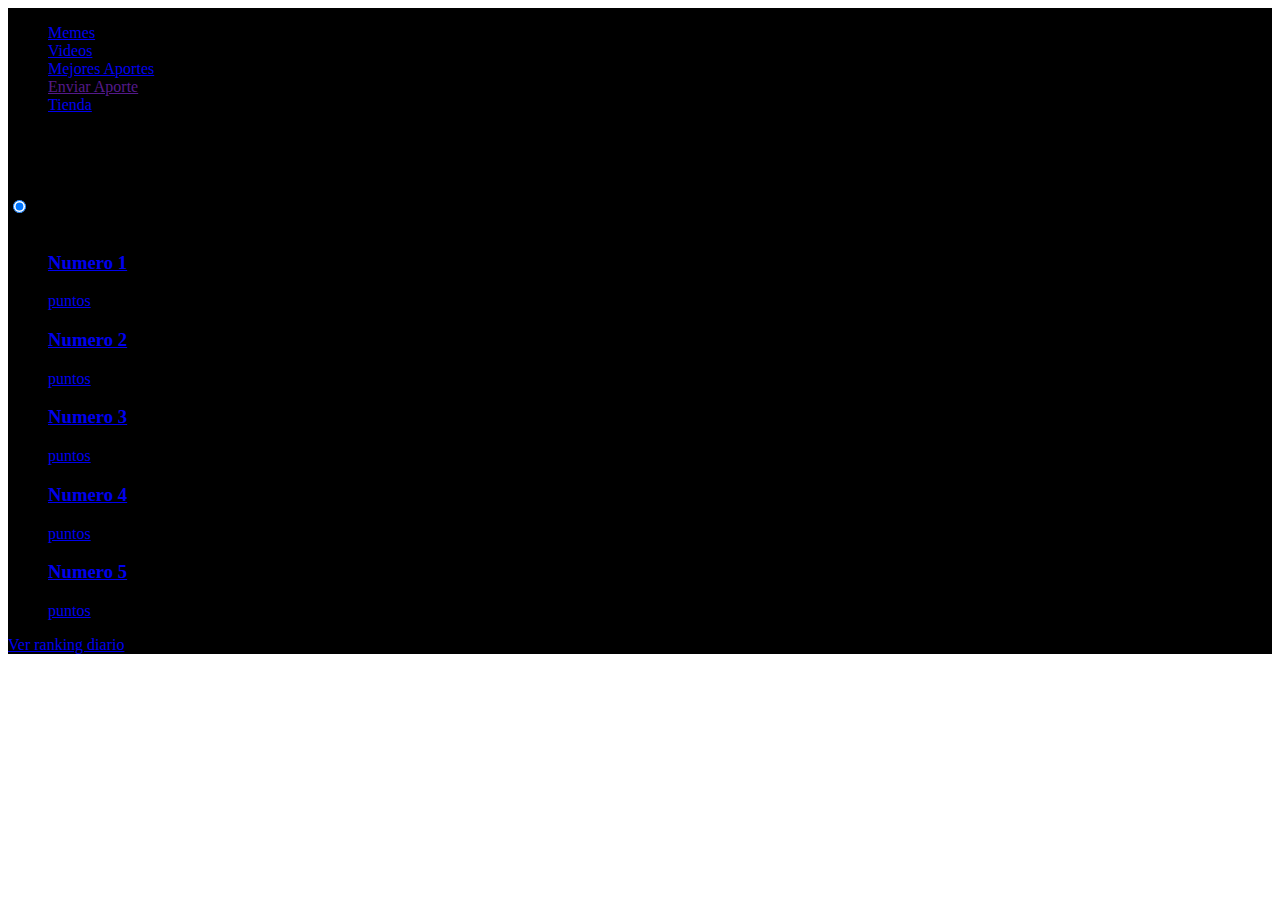
==== index.html @ 37fda750 "Probando ahora que es publico" ====
<!DOCTYPE html>
<html lang="en">
<head>
    <meta charset="UTF-8">
    <meta name="viewport" content="width=device-width, initial-scale=1.0">
    <meta name="author" content="MemeParece />
    <meta name="rating" content="General" />
    <meta name="owner" content="MemeParece.com" />
    <meta name="language" content="ES" />
    <meta name="keywords" content="ultimos,memes,humor,risas,dibujos,graficos,chistes"/>
    <title>MemeParece</title>
    <link rel="stylesheet" media="screen" type="text/css" href="estilos.css" />
</head>
<body>
    <div id="header">
        <div id="headerContainer">
            <div id="logo"><a href="" title=""></a></div>
            <div id="menu">
                   <ul id="nav">
                    <li><a href=" " title="" class="active">Memes</a></li>
                    <li><a href=" " title=" " >Videos</a></li>
                       <li><a href=" " title=" " >Mejores Aportes</a></li>
                       <li class="especial"><a href="" title="Crea tu propio meme" >Enviar Aporte</a></li>
                       <li class="especial"><a href=" " title="" >Tienda</a></li>
                </ul>
            </div> 
            <div class="clear"></div>
        </div>	
    </div>

    <div class="nav_box rounded3px">
        <h2 style="text-align:center">Ranking de Usuarios</h2>
         <div class="rank-tabs">

<div class="rank">
   <input type="radio" id="tab-1" name="tab-group-1" checked>
   <label for="tab-1">Día</label>

<div class="featured-users-wrapp">
    <ul class="featured-users-list">
        <li><a href=" ">
                <div class="user-avatar tooltip"
                    style="background-image: url()"
                    title=" "></div>
                <div class="user-name tooltip" title=" ">
                    <h3>Numero 1</h3><span class="score">puntos </span>
                </div>
            </a></li>
        <li><a href=" ">
                <div class="user-avatar tooltip"
                    style="background-image: url( )"
                    title=" "></div>
                <div class="user-name tooltip" title="a">
                    <h3>Numero 2</h3><span class="score">puntos</span>
                </div>
            </a></li>
        <li><a href=" ">
                <div class="user-avatar tooltip"
                    style="background-image: url( )"
                    title=" "></div>
                <div class="user-name tooltip" title="">
                    <h3>Numero 3</h3><span class="score">puntos</span>
                </div>
            </a></li>
        <li><a href=" ">
                <div class="user-avatar tooltip"
                    style="background-image: url()"
                    title=" "></div>
                <div class="user-name tooltip" title=" ">
                    <h3>Numero 4</h3><span class="score">puntos</span>
                </div>
            </a></li>
        <li><a href=" ">
                <div class="user-avatar tooltip"
                    style="background-image: url( )"
                    title=" "></div>
                <div class="user-name tooltip" title="">
                    <h3>Numero 5</h3><span class="score">puntos</span>
                </div>
            </a></li>
    </ul>
    <div class="more">
        <a href=" ">Ver ranking diario</a>
    </div>
</div>
</div>
</body>
</html>
---- estilos.css ----
/*Luego agrego mas codigo para el maquillaje primero es de hacer la estructura*/

div {
    align-content: center;
    background-color: black;
}
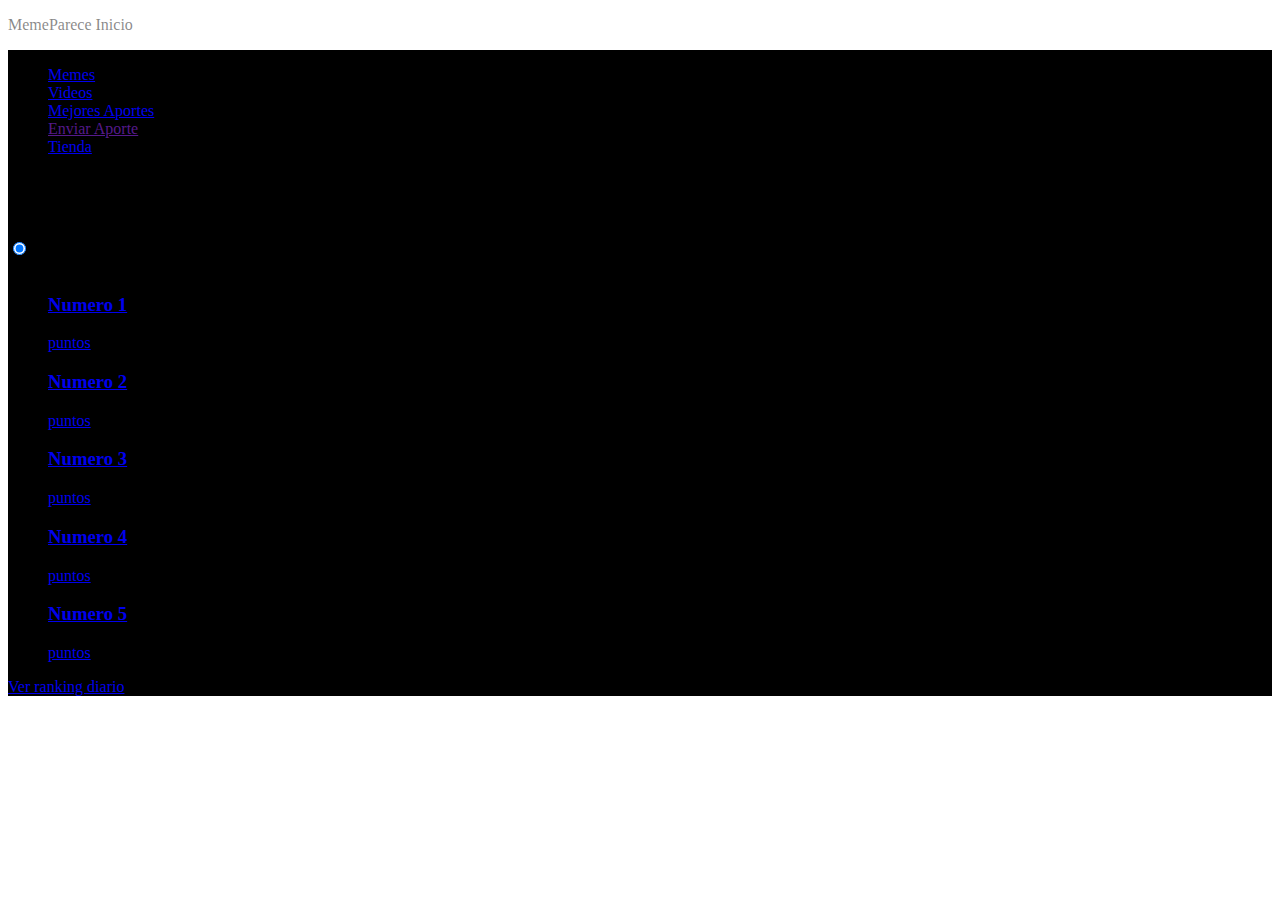
==== commit 1f72b692: "nombre" ====
--- a/index.html
+++ b/index.html
@@ -8,6 +8,9 @@
     <meta name="owner" content="MemeParece.com" />
     <meta name="language" content="ES" />
     <meta name="keywords" content="ultimos,memes,humor,risas,dibujos,graficos,chistes"/>
+    <body>
+        <p style="color:rgba(14, 13, 13, 0.5);">MemeParece Inicio</p>
+      </body>
     <title>MemeParece</title>
     <link rel="stylesheet" media="screen" type="text/css" href="estilos.css" />
 </head>
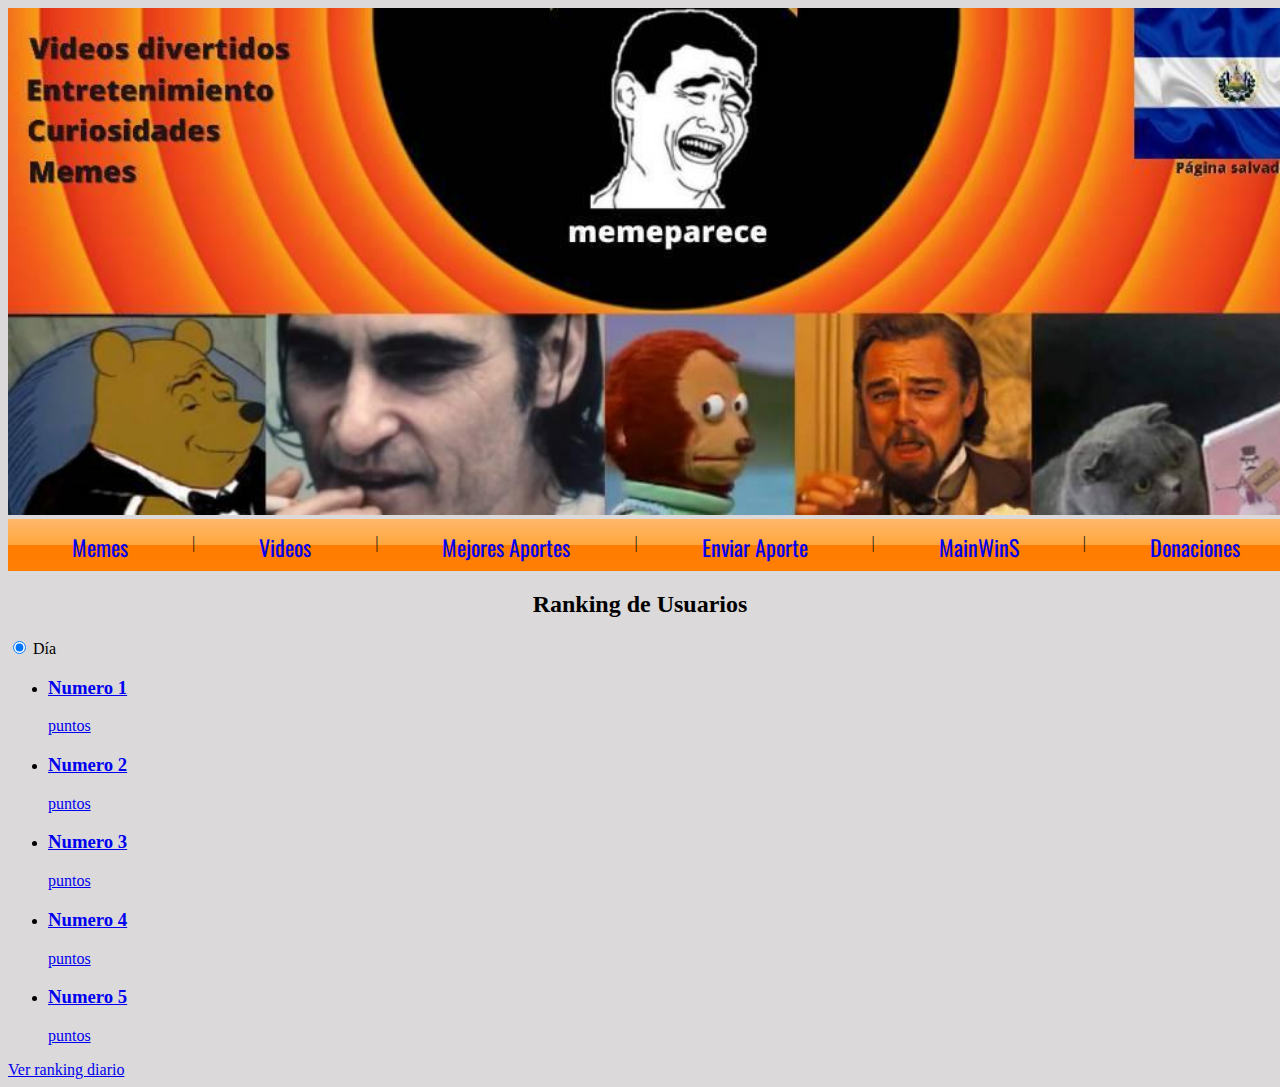
==== commit 69bd83d8: "menu e imagen" ====
--- a/index.html
+++ b/index.html
@@ -4,32 +4,32 @@
     <meta charset="UTF-8">
     <meta name="viewport" content="width=device-width, initial-scale=1.0">
     <meta name="author" content="MemeParece />
-    <meta name="rating" content="General" />
+    <meta name="rating" content="General"/>
     <meta name="owner" content="MemeParece.com" />
     <meta name="language" content="ES" />
     <meta name="keywords" content="ultimos,memes,humor,risas,dibujos,graficos,chistes"/>
-    <body>
-        <p style="color:rgba(14, 13, 13, 0.5);">MemeParece Inicio</p>
-      </body>
-    <title>MemeParece</title>
+ <title>MemeParece</title>
     <link rel="stylesheet" media="screen" type="text/css" href="estilos.css" />
 </head>
 <body>
-    <div id="header">
-        <div id="headerContainer">
-            <div id="logo"><a href="" title=""></a></div>
-            <div id="menu">
-                   <ul id="nav">
-                    <li><a href=" " title="" class="active">Memes</a></li>
-                    <li><a href=" " title=" " >Videos</a></li>
-                       <li><a href=" " title=" " >Mejores Aportes</a></li>
-                       <li class="especial"><a href="" title="Crea tu propio meme" >Enviar Aporte</a></li>
-                       <li class="especial"><a href=" " title="" >Tienda</a></li>
-                </ul>
-            </div> 
-            <div class="clear"></div>
-        </div>	
-    </div>
+    <img src="imagenes/memeparece1.jpeg" alt="MemeParece" height="507">
+</body>  
+    <nav id="menu"> 
+        <ul >
+            <li><a href="#" title="" class="active">Memes</a></li>
+            <li class="barra">|</li>
+            <li><a href="#" title=" " >Videos</a></li>
+            <li class="barra">|</li>
+            <li><a href="#" title=" " >Mejores Aportes</a></li>
+            <li class="barra">|</li>
+            <li><a href="#" title="" >Enviar Aporte</a></li>
+            <li class="barra">|</li>
+            <li><a href="#" title="" >MainWinS</a></li>
+            <li class="barra">|</li>
+            <li><a href="#" title="" >Donaciones</a></li>
+        </ul> 
+    </nav> 
+<body>
 
     <div class="nav_box rounded3px">
         <h2 style="text-align:center">Ranking de Usuarios</h2>
--- a/estilos.css
+++ b/estilos.css
@@ -1,7 +1,42 @@
 /*Luego agrego mas codigo para el maquillaje primero es de hacer la estructura*/
-
-div {
-    align-content: center;
-    background-color: black;
+@import url('https://fonts.googleapis.com/css2?family=Oswald:wght@300&display=swap');
+body {
+    background-color: rgb(219, 217, 217);
+}
+#menu ul{
+    list-style:none;
+    margin:0;
+    padding:0;
 }
 
+#menu ul li {
+    float:left;
+}
+#menu a {
+    color:rgba(red, green, blue, alpha);
+    text-decoration:none;
+    display:block;
+    padding:12px 64px;
+    font-family:"Oswald";
+    font-size:22px;
+}
+
+#menu{
+   /* Permalink - use to edit and share this gradient: https://colorzilla.com/gradient-editor/#ffb76b+0,ffa73d+50,ff7c00+51,ff7f04+100;Orange+Gloss */
+background: rgb(255,183,107); /* Old browsers */
+background: -moz-linear-gradient(top, rgba(255,183,107,1) 0%, rgba(255,167,61,1) 50%, rgba(255,124,0,1) 51%, rgba(255,127,4,1) 100%); /* FF3.6-15 */
+background: -webkit-linear-gradient(top, rgba(255,183,107,1) 0%,rgba(255,167,61,1) 50%,rgba(255,124,0,1) 51%,rgba(255,127,4,1) 100%); /* Chrome10-25,Safari5.1-6 */
+background: linear-gradient(to bottom, rgba(255,183,107,1) 0%,rgba(255,167,61,1) 50%,rgba(255,124,0,1) 51%,rgba(255,127,4,1) 100%); /* W3C, IE10+, FF16+, Chrome26+, Opera12+, Safari7+ */
+filter: progid:DXImageTransform.Microsoft.gradient( startColorstr='#ffb76b', endColorstr='#ff7f04',GradientType=0 ); /* IE6-9 */
+    width:1335px;
+    height:52px
+}
+.barra{
+    color:rgb(17, 17, 16);
+    padding:15px 0 0 0 ;
+}
+#menu a:hover{
+    color:seashell;
+    background:rgba(245, 5, 5, 0.2);
+}
+
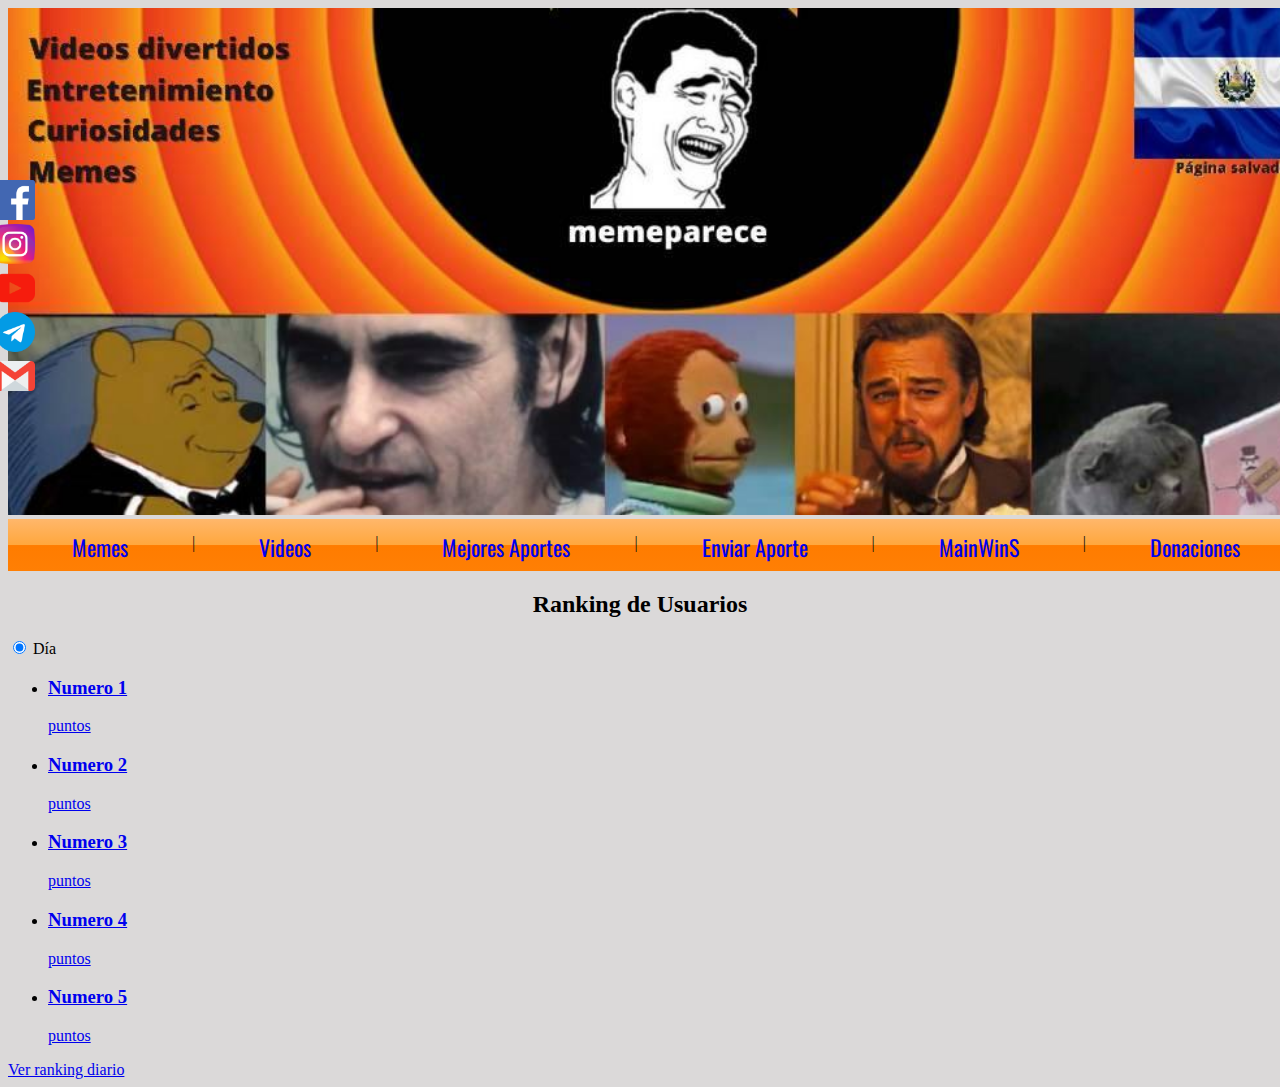
==== commit 3f86a855: "redes sociales" ====
--- a/index.html
+++ b/index.html
@@ -14,6 +14,7 @@
 <body>
     <img src="imagenes/memeparece1.jpeg" alt="MemeParece" height="507">
 </body>  
+
     <nav id="menu"> 
         <ul >
             <li><a href="#" title="" class="active">Memes</a></li>
@@ -29,7 +30,18 @@
             <li><a href="#" title="" >Donaciones</a></li>
         </ul> 
     </nav> 
-<body>
+    <body>
+        <div class="cuerpo">
+            <a href="#"target="_blsnk"><img src="icons/facebook.png" class="rs"></a>
+            <a href="#"target="_blsnk"><img src="icons/instagram.png" class="rs"></a>
+            <a href="https://www.youtube.com" target="_blsnk"><img src="icons/youtube.png" class="rs"></a>
+            <a href="#"target="_blsnk"><img src="icons/telegrama.png" class="rs"></a>
+            <a href="#"target="_blsnk"><img src="icons/gmail.png" class="rs"></a>
+            
+            
+        </div>
+    </body>
+<body> 
 
     <div class="nav_box rounded3px">
         <h2 style="text-align:center">Ranking de Usuarios</h2>
--- a/estilos.css
+++ b/estilos.css
@@ -40,3 +40,19 @@
     background:rgba(245, 5, 5, 0.2);
 }
 
+.cuerpo{
+    width:64px;
+    position:fixed;
+    z-index:900;
+    top:20%;
+    left:-5px;
+}
+
+.rs{
+    transition:0.4s;
+    width: 40px;
+}
+
+.rs:hover{
+    transform:translateX(6px);
+}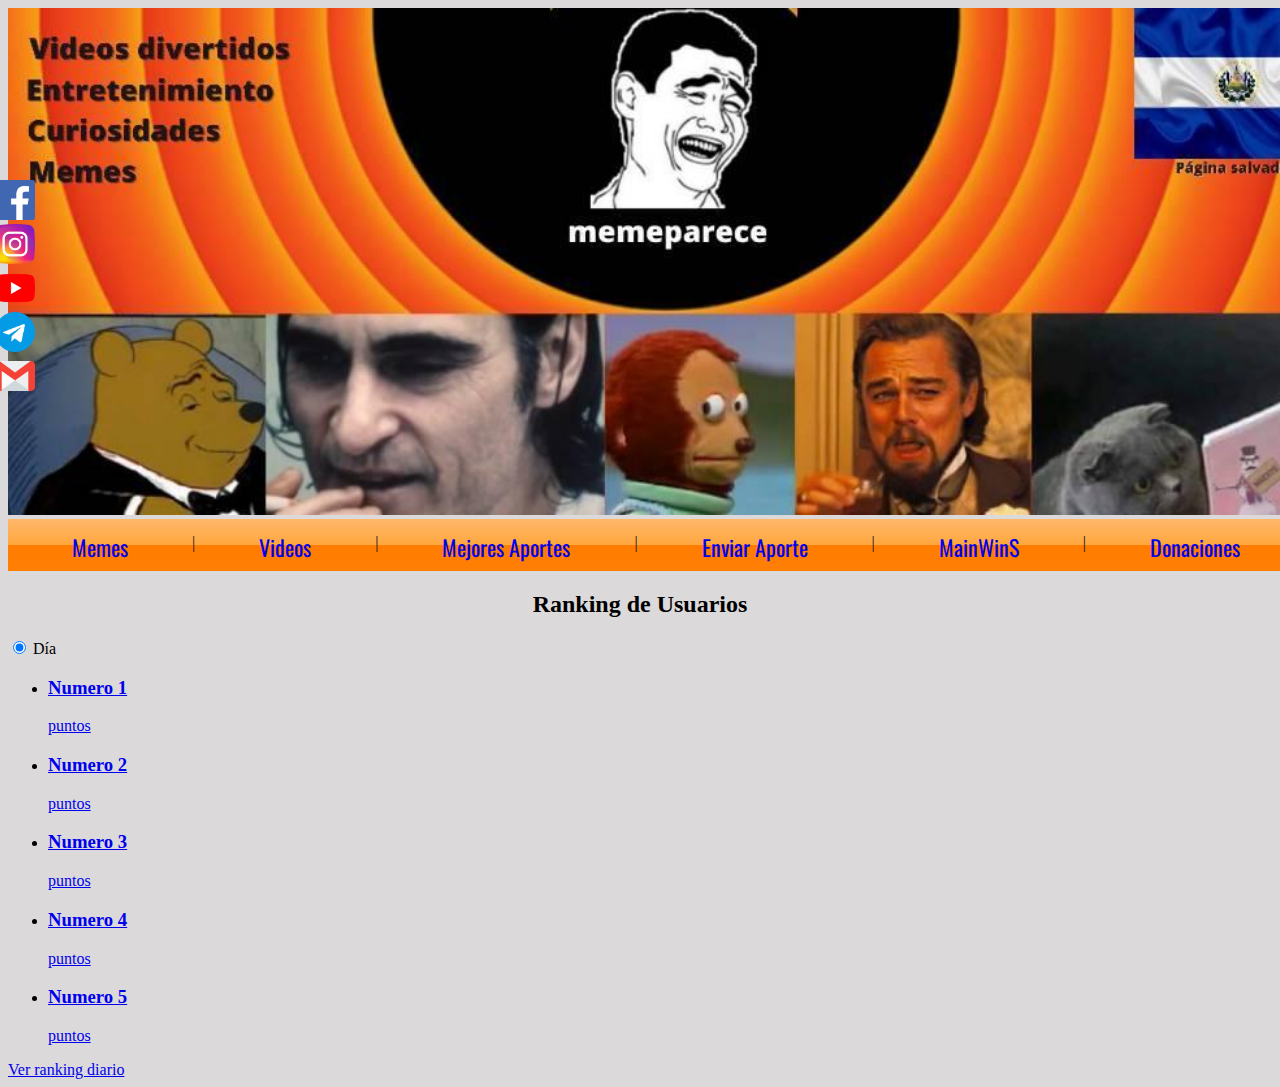
==== commit 87e02418: "redes sociales.1" ====
--- a/index.html
+++ b/index.html
@@ -32,8 +32,8 @@
     </nav> 
     <body>
         <div class="cuerpo">
-            <a href="#"target="_blsnk"><img src="icons/facebook.png" class="rs"></a>
-            <a href="#"target="_blsnk"><img src="icons/instagram.png" class="rs"></a>
+            <a href="https://www.facebook.com/Memeparece-110174387505089"target="_blsnk"><img src="icons/facebook.png" class="rs"></a>
+            <a href="https://www.instagram.com/memeparece/"target="_blsnk"><img src="icons/instagram.png" class="rs"></a>
             <a href="https://www.youtube.com" target="_blsnk"><img src="icons/youtube.png" class="rs"></a>
             <a href="#"target="_blsnk"><img src="icons/telegrama.png" class="rs"></a>
             <a href="#"target="_blsnk"><img src="icons/gmail.png" class="rs"></a>
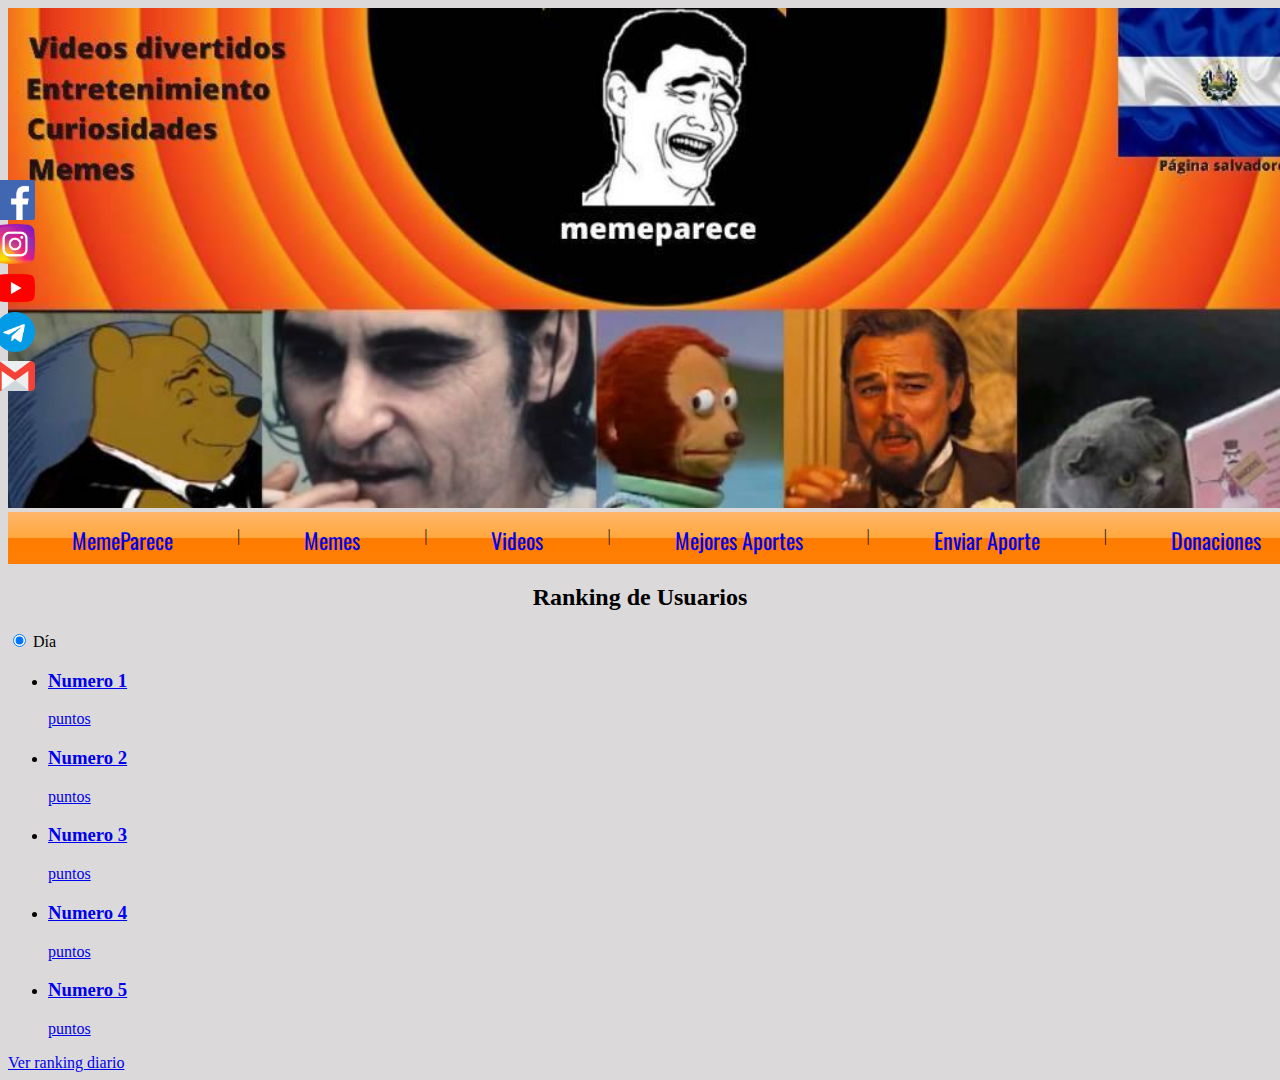
==== commit dee8590f: "menu full1" ====
--- a/index.html
+++ b/index.html
@@ -8,26 +8,24 @@
     <meta name="owner" content="MemeParece.com" />
     <meta name="language" content="ES" />
     <meta name="keywords" content="ultimos,memes,humor,risas,dibujos,graficos,chistes"/>
- <title>MemeParece</title>
     <link rel="stylesheet" media="screen" type="text/css" href="estilos.css" />
 </head>
-<body>
-    <img src="imagenes/memeparece1.jpeg" alt="MemeParece" height="507">
-</body>  
-
-    <nav id="menu"> 
-        <ul >
-            <li><a href="#" title="" class="active">Memes</a></li>
+<body>              
+    <img src="imagenes/memeparece1.jpeg" alt="#" height="500" >                             
+</body>   
+    <nav id="menu">
+        <ul>
+            <li><a href="index.html" title="" >MemeParece</a></li>
             <li class="barra">|</li>
-            <li><a href="#" title=" " >Videos</a></li>
+            <li><a href="paginas/Memes.html" title="" class="active">Memes</a></li>
             <li class="barra">|</li>
-            <li><a href="#" title=" " >Mejores Aportes</a></li>
+            <li><a href="paginas/Videos.html" title=" " >Videos</a></li>
             <li class="barra">|</li>
-            <li><a href="#" title="" >Enviar Aporte</a></li>
+            <li><a href="paginas/MejoresAportes.html" title=" " >Mejores Aportes</a></li>
             <li class="barra">|</li>
-            <li><a href="#" title="" >MainWinS</a></li>
+            <li><a href="paginas/EviarAporte.html" title="" >Enviar Aporte</a></li>
             <li class="barra">|</li>
-            <li><a href="#" title="" >Donaciones</a></li>
+            <li><a href="paginas/Donaciones.html" title="" >Donaciones</a></li>
         </ul> 
     </nav> 
     <body>
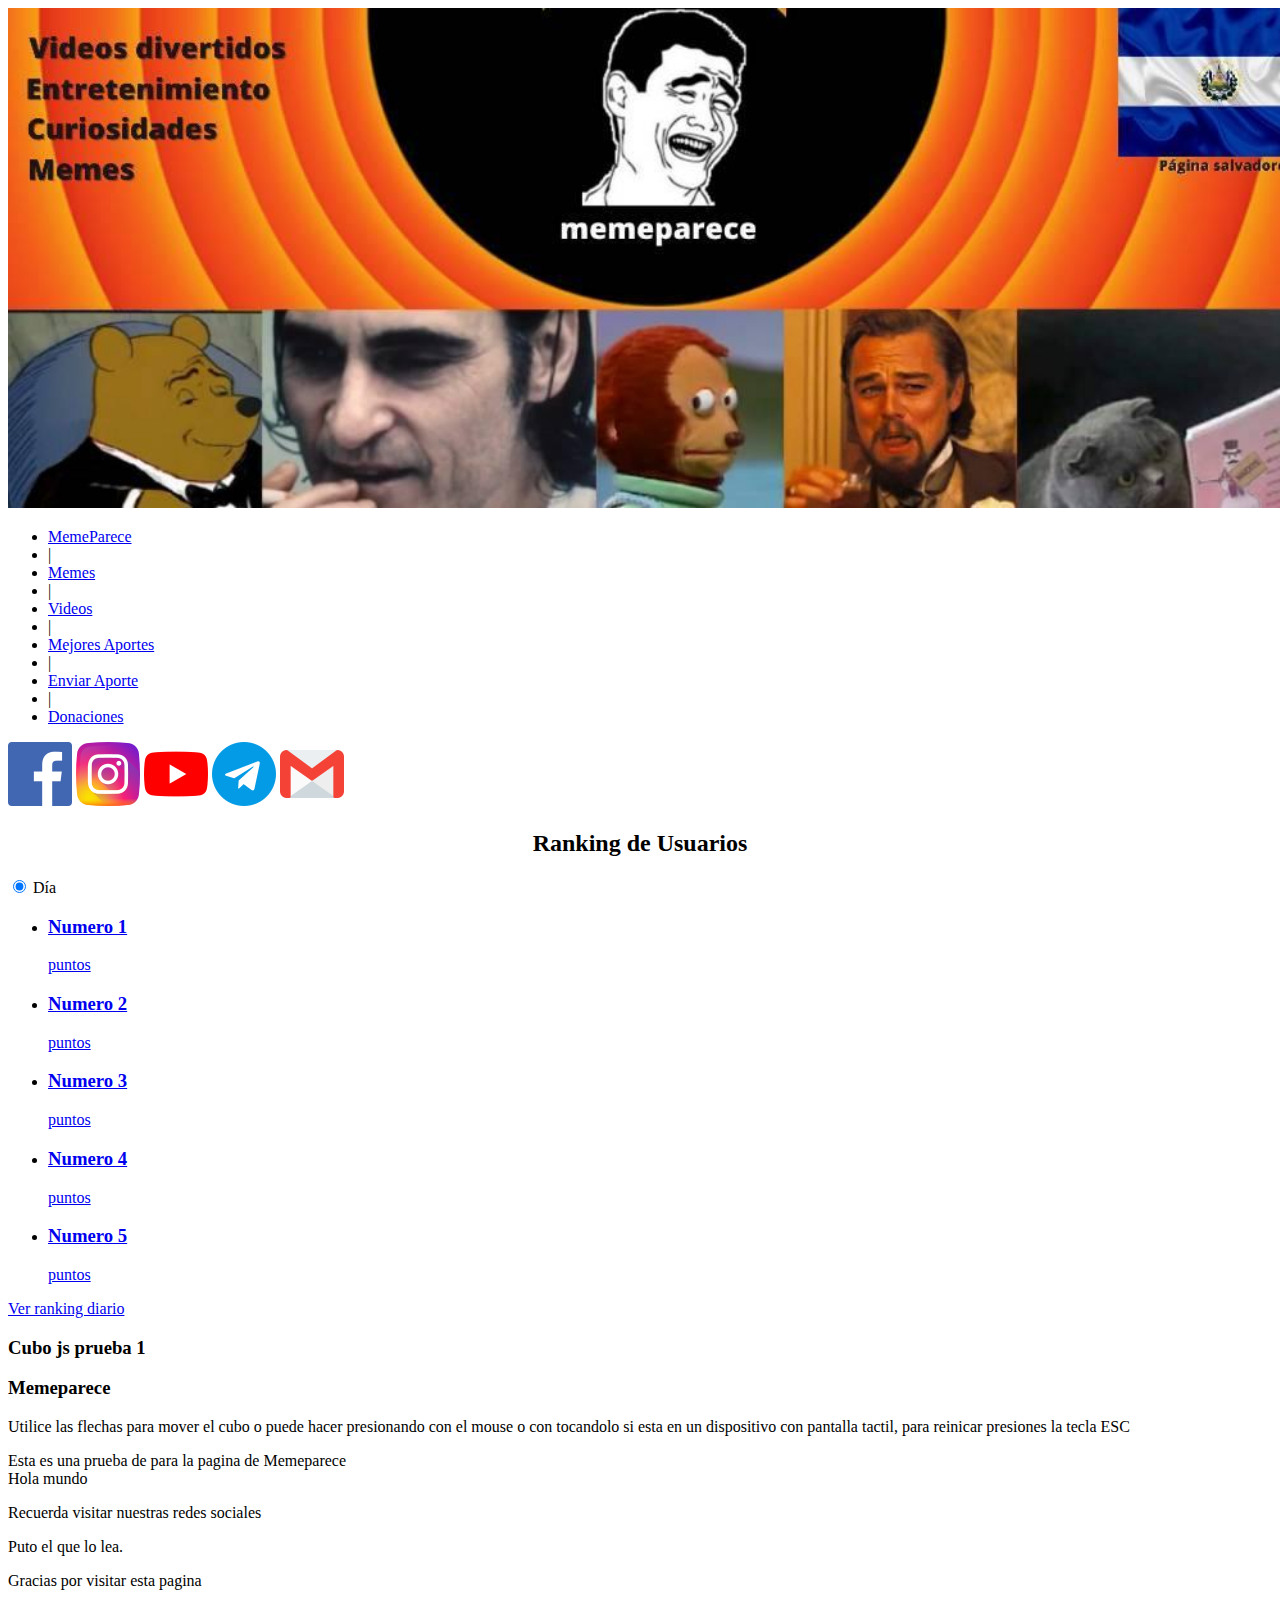
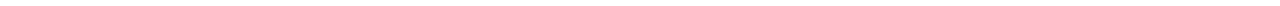
==== commit ad38a83d: "version 1.0" ====
--- a/index.html
+++ b/index.html
@@ -9,6 +9,7 @@
     <meta name="language" content="ES" />
     <meta name="keywords" content="ultimos,memes,humor,risas,dibujos,graficos,chistes"/>
     <link rel="stylesheet" media="screen" type="text/css" href="estilos.css" />
+    <title>MemeParece</title>
 </head>
 <body>              
     <img src="imagenes/memeparece1.jpeg" alt="#" height="500" >                             
@@ -95,7 +96,37 @@
     <div class="more">
         <a href=" ">Ver ranking diario</a>
     </div>
-</div>
-</div>
+    <main>
+        <section id="Informaci">
+            <h3>Cubo js prueba 1</h3>
+            <article class="viewport">
+                <section class="cube">
+                    <div>
+                        <h3>Memeparece</h3>
+                        <p>Utilice las flechas para mover el cubo o puede hacer presionando con el mouse o con tocandolo si esta en un dispositivo con pantalla tactil, para reinicar presiones la tecla ESC</p>
+                    </div>
+                    <div>
+                        Esta es una prueba de para la pagina de Memeparece
+                    </div>
+                    <div>
+                        Hola mundo
+                    </div>
+                    <div>
+                        <p>Recuerda visitar nuestras redes sociales</p>
+                    </div>
+                    <div>
+                        <p>Puto el que lo lea.</p>
+                    </div>
+                    <div>
+                        <p>Gracias por visitar esta pagina</p>
+                    </div>
+                </section>
+            </article>
+                <script src="http://ajax.googleapis.com/ajax/libs/jquery/1.9.0/jquery.min.js"></script>
+                <script src="js/touch.js"></script>
+        </section>    
+    </main>
+</body>
+</html>
 </body>
 </html>